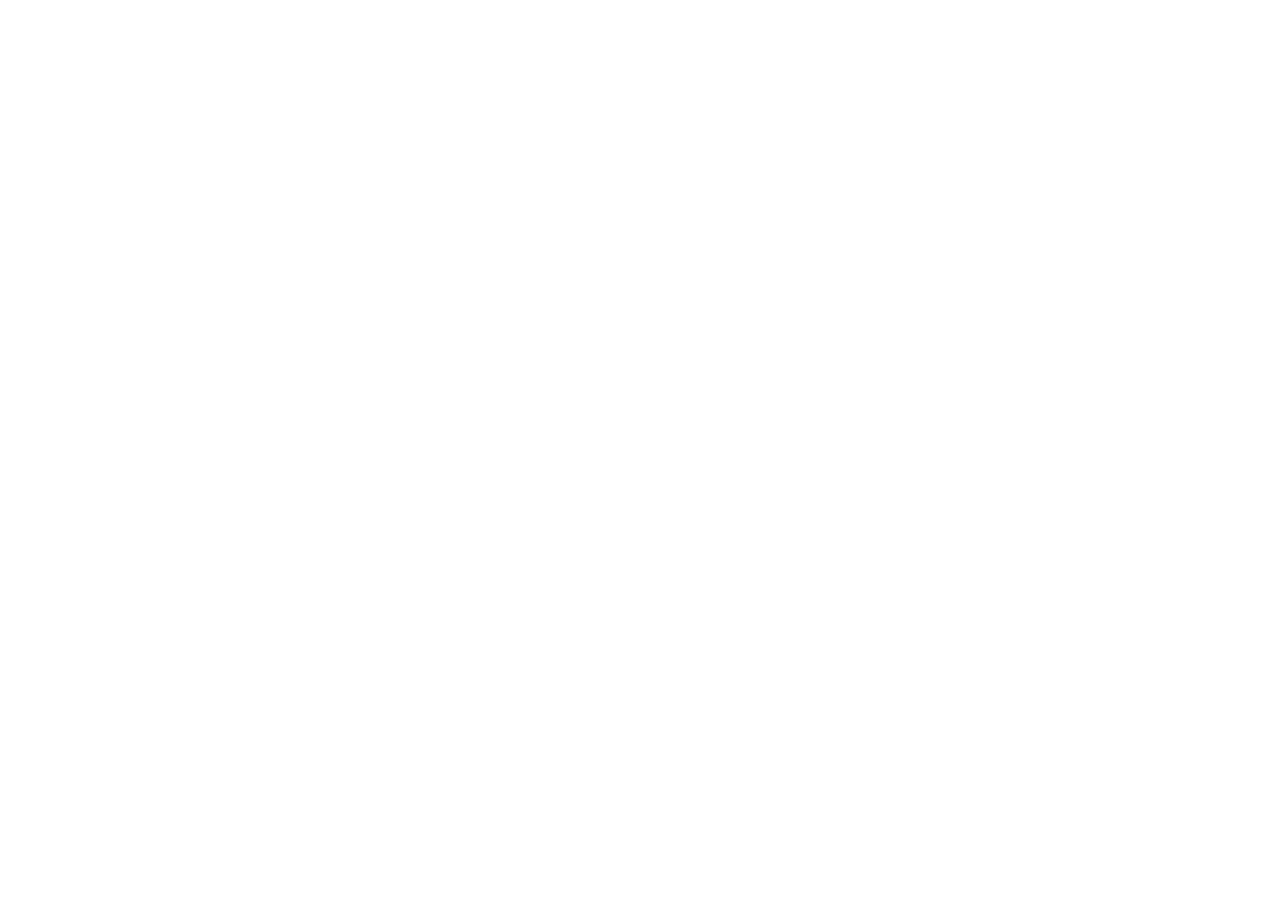
==== index.html @ 78a7fce6 "Add files via upload" ====
<!DOCTYPE html>
<html lang="en">
<head>
    <meta charset="UTF-8">
    <meta http-equiv="X-UA-Compatible" content="IE=edge">
    <meta name="viewport" content="width=device-width, initial-scale=1.0">
    <title>"Meu Site"</title>
    <link rel="stylesheet" href="./css/estilo.css">
    <script src="./script/principal.js"></script>
</head>
<body>
    
</body>
</html>
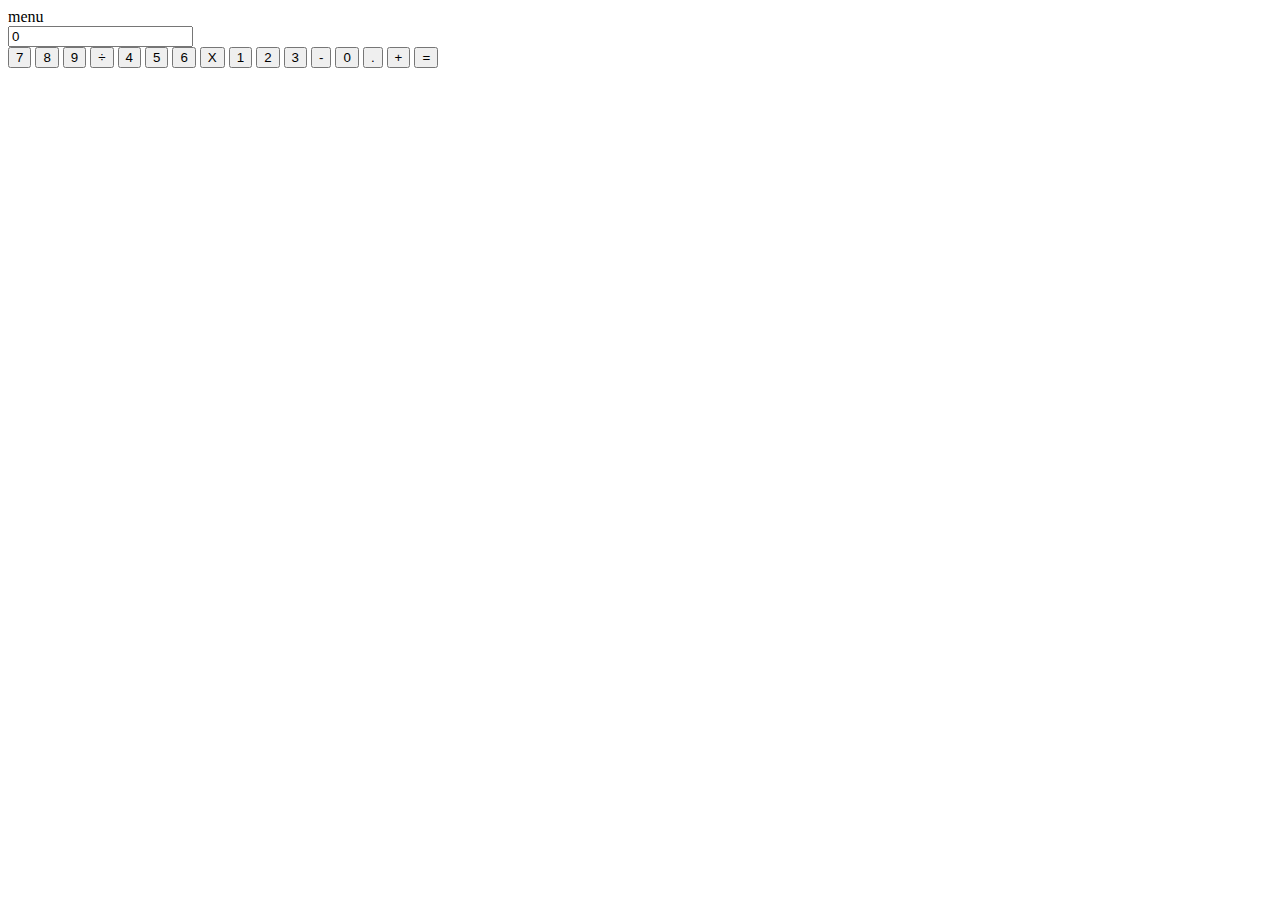
==== commit f84b7472: "Add files via upload" ====
--- a/index.html
+++ b/index.html
@@ -9,6 +9,31 @@
     <script src="./script/principal.js"></script>
 </head>
 <body>
-    
+    <head>
+        menu
+    </head>
+    <section class="calc_simples">
+        <div class="display_simples">
+            <input type="text" value="0" id="resultado"readonly>
+        </div>
+        <div class="teclas">
+          <button onclick="digitando('7')">7</button>
+          <button onclick="digitando('8')">8</button>
+          <button onclick="digitando('9')">9</button>
+          <button>&#247;</button>
+          <button onclick="digitando('4')">4</button>
+          <button onclick="digitando('5')">5</button>
+          <button onclick="digitando('6')">6</button>
+          <button>X</button>
+          <button onclick="digitando('1')">1</button>
+          <button onclick="digitando('2')">2</button>
+          <button onclick="digitando('3')">3</button>
+          <button>-</button>
+          <button onclick="digitando('0')">0</button>
+          <button onclick="digitando('.')">.</button>
+          <button>+</button>
+          <button id="igual">=</button>
+        </div>
+    </section>
 </body>
 </html>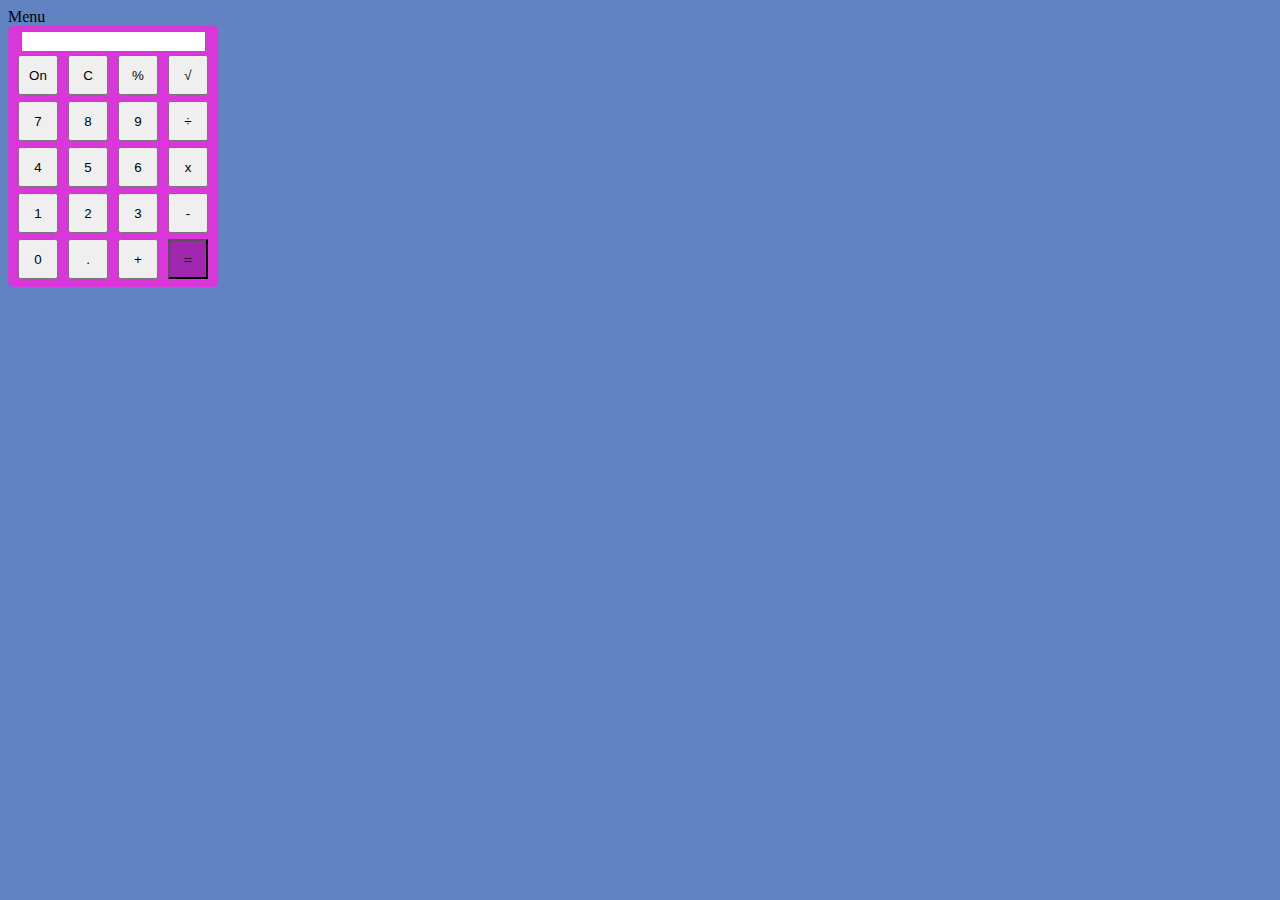
==== commit 3a306095: "Add files via upload" ====
--- a/index.html
+++ b/index.html
@@ -9,31 +9,39 @@
     <script src="./script/principal.js"></script>
 </head>
 <body>
-    <head>
-        menu
-    </head>
-    <section class="calc_simples">
+    <header>
+         Menu
+    </header>
+     <section class="calc_simples">
         <div class="display_simples">
-            <input type="text" value="0" id="resultado"readonly>
+            <input type="text" value="0" id="resultado" readonly>
         </div>
         <div class="teclas">
-          <button onclick="digitando('7')">7</button>
-          <button onclick="digitando('8')">8</button>
-          <button onclick="digitando('9')">9</button>
-          <button>&#247;</button>
-          <button onclick="digitando('4')">4</button>
-          <button onclick="digitando('5')">5</button>
-          <button onclick="digitando('6')">6</button>
-          <button>X</button>
-          <button onclick="digitando('1')">1</button>
-          <button onclick="digitando('2')">2</button>
-          <button onclick="digitando('3')">3</button>
-          <button>-</button>
-          <button onclick="digitando('0')">0</button>
-          <button onclick="digitando('.')">.</button>
-          <button>+</button>
-          <button id="igual">=</button>
+            <button onclick="desligar()">On</button>
+            <button onclick="zerar()">C</button>
+            <button onclick="porcentagem()">%</button>
+            <button onclick="raiz_quadrada()">&#8730;</button>
+
+            <button onclick="digitando('7')">7</button>
+            <button onclick="digitando('8')">8</button>
+            <button onclick="digitando('9')">9</button>
+            <button onclick="operacao('div')">&#247;</button>
+            <button onclick="digitando('4')">4</button>
+            <button onclick="digitando('5')">5</button>
+            <button onclick="digitando('6')">6</button>
+            <button onclick="operacao('mult')">x</button>
+            <button onclick="digitando('1')">1</button>
+            <button onclick="digitando('2')">2</button>
+            <button onclick="digitando('3')">3</button>
+            <button onclick="operacao('sub')">-</button>
+            <button onclick="digitando('0')">0</button>
+            <button onclick="digitando('.')">.</button>
+            <button onclick="operacao('soma')">+</button>
+            <button id="igual" onclick="calcula()">=</button>
         </div>
-    </section>
+     </section>
+<script>
+    desligar();
+</script>
 </body>
 </html>--- a/css/estilo.css
+++ b/css/estilo.css
@@ -0,0 +1,28 @@
+body {
+    background-color: rgb(97, 131, 194);
+}
+.calc_simples {
+    background-color: rgb(218, 55, 218);
+    padding: 5px;
+    width: 200px;
+    border-radius: 5px;
+}
+.display_simples {
+    width: 100%;
+    text-align: center;
+}
+#resultado {
+    text-align: right;
+}
+.teclas {
+    text-align: center;
+}
+button {
+    width: 40px;
+    height: 40px;
+    margin: 3px;
+}
+#igual {
+    background-color: rgb(159, 40, 175);
+    color: rgb(0, 0, 0);
+}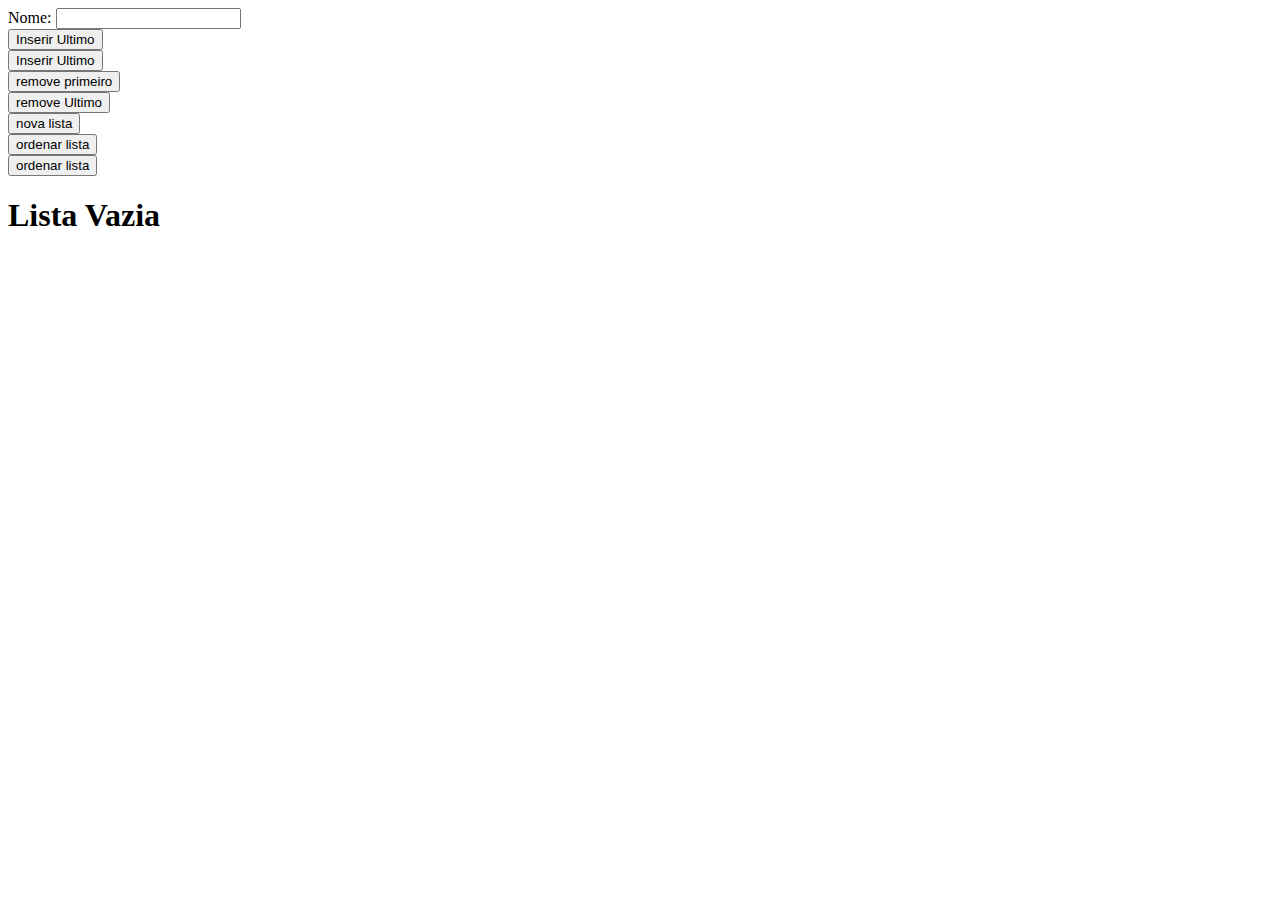
==== commit 0ff2e4d1: "Add files via upload" ====
--- a/index.html
+++ b/index.html
@@ -4,44 +4,21 @@
     <meta charset="UTF-8">
     <meta http-equiv="X-UA-Compatible" content="IE=edge">
     <meta name="viewport" content="width=device-width, initial-scale=1.0">
-    <title>"Meu Site"</title>
-    <link rel="stylesheet" href="./css/estilo.css">
-    <script src="./script/principal.js"></script>
+    <title>Document</title>
+    <script src="script.js"></script>
 </head>
-<body>
-    <header>
-         Menu
-    </header>
-     <section class="calc_simples">
-        <div class="display_simples">
-            <input type="text" value="0" id="resultado" readonly>
-        </div>
-        <div class="teclas">
-            <button onclick="desligar()">On</button>
-            <button onclick="zerar()">C</button>
-            <button onclick="porcentagem()">%</button>
-            <button onclick="raiz_quadrada()">&#8730;</button>
+<body onload="atualizar_tela()">
+    Nome: <input type="text" id="nome"><br>
 
-            <button onclick="digitando('7')">7</button>
-            <button onclick="digitando('8')">8</button>
-            <button onclick="digitando('9')">9</button>
-            <button onclick="operacao('div')">&#247;</button>
-            <button onclick="digitando('4')">4</button>
-            <button onclick="digitando('5')">5</button>
-            <button onclick="digitando('6')">6</button>
-            <button onclick="operacao('mult')">x</button>
-            <button onclick="digitando('1')">1</button>
-            <button onclick="digitando('2')">2</button>
-            <button onclick="digitando('3')">3</button>
-            <button onclick="operacao('sub')">-</button>
-            <button onclick="digitando('0')">0</button>
-            <button onclick="digitando('.')">.</button>
-            <button onclick="operacao('soma')">+</button>
-            <button id="igual" onclick="calcula()">=</button>
-        </div>
-     </section>
-<script>
-    desligar();
-</script>
+    <button onclick="inserir_ultimo()">Inserir Ultimo</button><br>
+    <button onclick="inserir_primeiro()">Inserir Ultimo</button><br>
+    <button onclick="deletar_primeiro()">remove primeiro</button><br>
+    <button onclick="deletar_ultimo()">remove Ultimo</button><br>
+    <button onclick="limpar_lista()">nova lista</button><br>
+    <button onclick="ordenar_az()">ordenar lista</button><br>
+    <button onclick="ordenar_za()">ordenar lista</button><br>
+
+    <span id="lista"></span>
+
 </body>
 </html>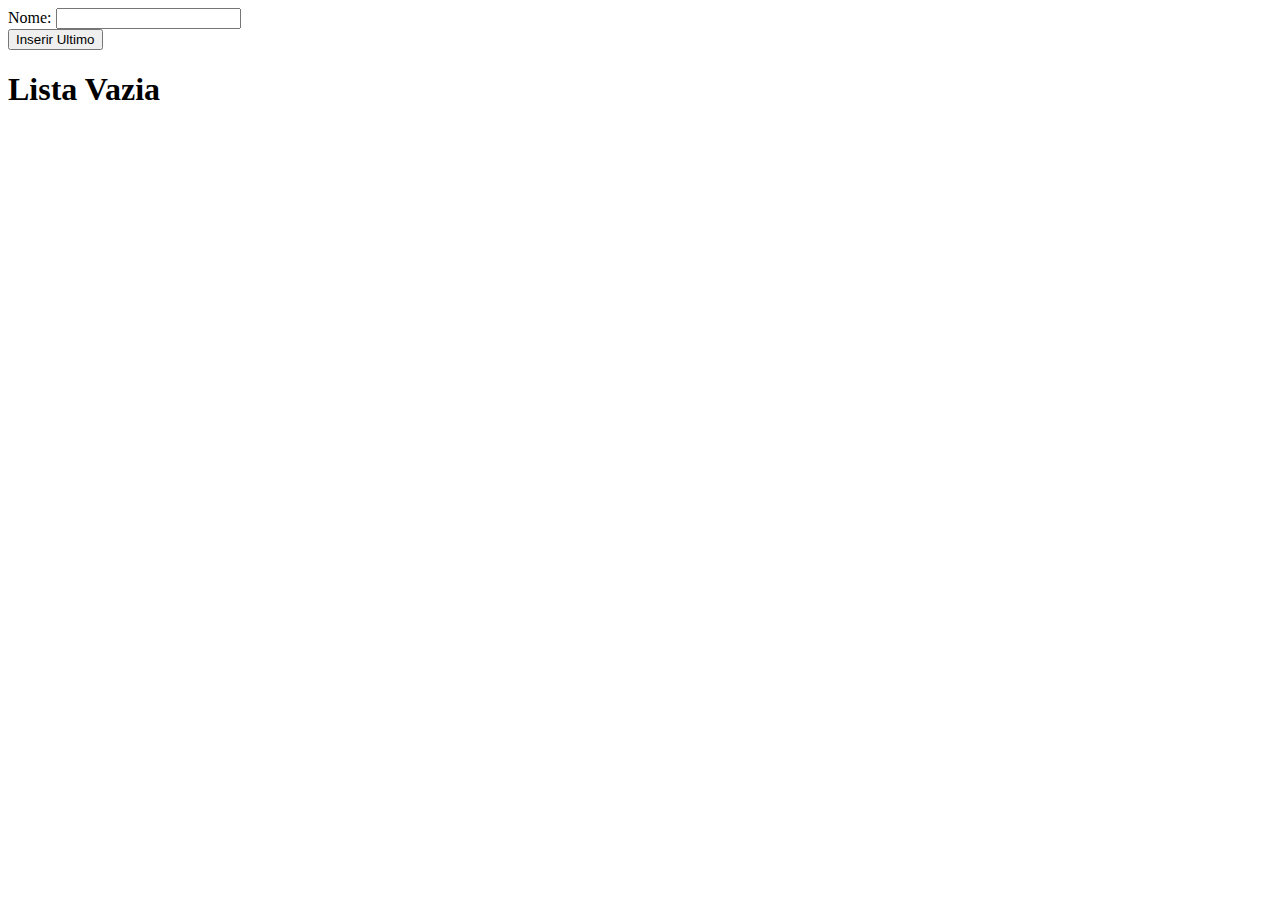
==== commit 180da011: "Add files via upload" ====
--- a/index.html
+++ b/index.html
@@ -11,12 +11,6 @@
     Nome: <input type="text" id="nome"><br>
 
     <button onclick="inserir_ultimo()">Inserir Ultimo</button><br>
-    <button onclick="inserir_primeiro()">Inserir Ultimo</button><br>
-    <button onclick="deletar_primeiro()">remove primeiro</button><br>
-    <button onclick="deletar_ultimo()">remove Ultimo</button><br>
-    <button onclick="limpar_lista()">nova lista</button><br>
-    <button onclick="ordenar_az()">ordenar lista</button><br>
-    <button onclick="ordenar_za()">ordenar lista</button><br>
 
     <span id="lista"></span>
 
